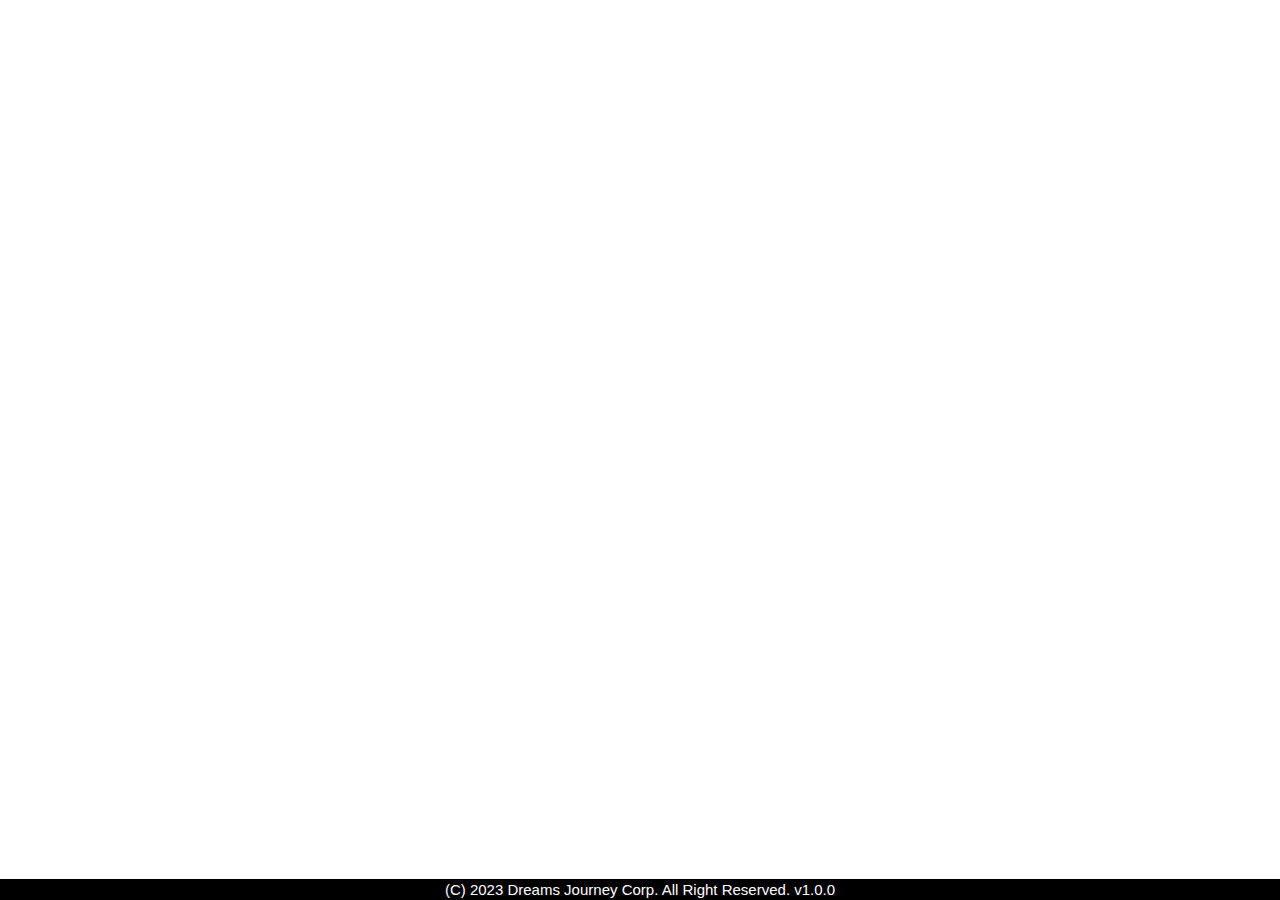
==== index.html @ 1a0699f3 "initial" ====
<!doctype html>
<html lang="en">
  <head>
    <meta
      name="viewport"
      content="width=device-width, initial-scale=1.0"
      charset="UTF-8"
    />
    <title>Dreams Journey</title>
    <link rel="stylesheet" href="Style/styles.css" />
    <script src="JS/intro.js" defer></script>
  </head>
  <body>
    <div id="main">
      <button>Join Now</button>
      <h1>Ready to Enter the Dreams Journey?</h1>
      <video id="bg" autoplay loop muted>
        <source src="Assets/BG-Vid.mp4" type="video/mp4" />
      </video>
    </div>
    <video id="intro" type="video/mp4" style="display: none">
      <source src="Assets/Intro.mp4" type="video/mp4" />
    </video>
    <footer>(C) 2023 Dreams Journey Corp. All Right Reserved. v1.0.0</footer>
  </body>
</html>
---- Style/styles.css ----
@import url("https://fonts.googleapis.com/css2?family=Architects+Daughter&display=swap");
@import url("https://fonts.googleapis.com/css2?family=Edu+TAS+Beginner&family=Paprika&display=swap");

html,
body {
  min-height: 100%;
  margin: 0;
  padding: 0;
}

h1 {
  position: absolute;
  font-family: "Architects Daughter", cursive;
  top: 12vh;
  right: 17vw;
  color: #ffffff;
  transform: rotate(-5deg);
  z-index: 1;
}

video {
  width: 100%;
  height: 100%;
  object-fit: fill;
}

button {
  position: absolute;
  bottom: 10vh;
  right: 10vw;
  font-family: Paprika;
  font-size: 40px;
  font-style: italic;
  color: rgb(255, 255, 255);
  opacity: 0.8;
  z-index: 1;
  border: none;
  background-color: transparent;
  animation: fade 1.5s infinite;
}

button:hover {
  opacity: 1;
  animation: none;
}

@keyframes fade {
  0%,
  100% {
    opacity: 1;
  }
  50% {
    opacity: 0;
  }
}

footer {
  position: absolute;
  bottom: 0;
  width: 100%;
  font-size: 15px;
  background-color: #000000;
  color: white;
  text-align: center;
  padding: 2px 0;
  font-family: "Segoe UI", sans-serif;
}
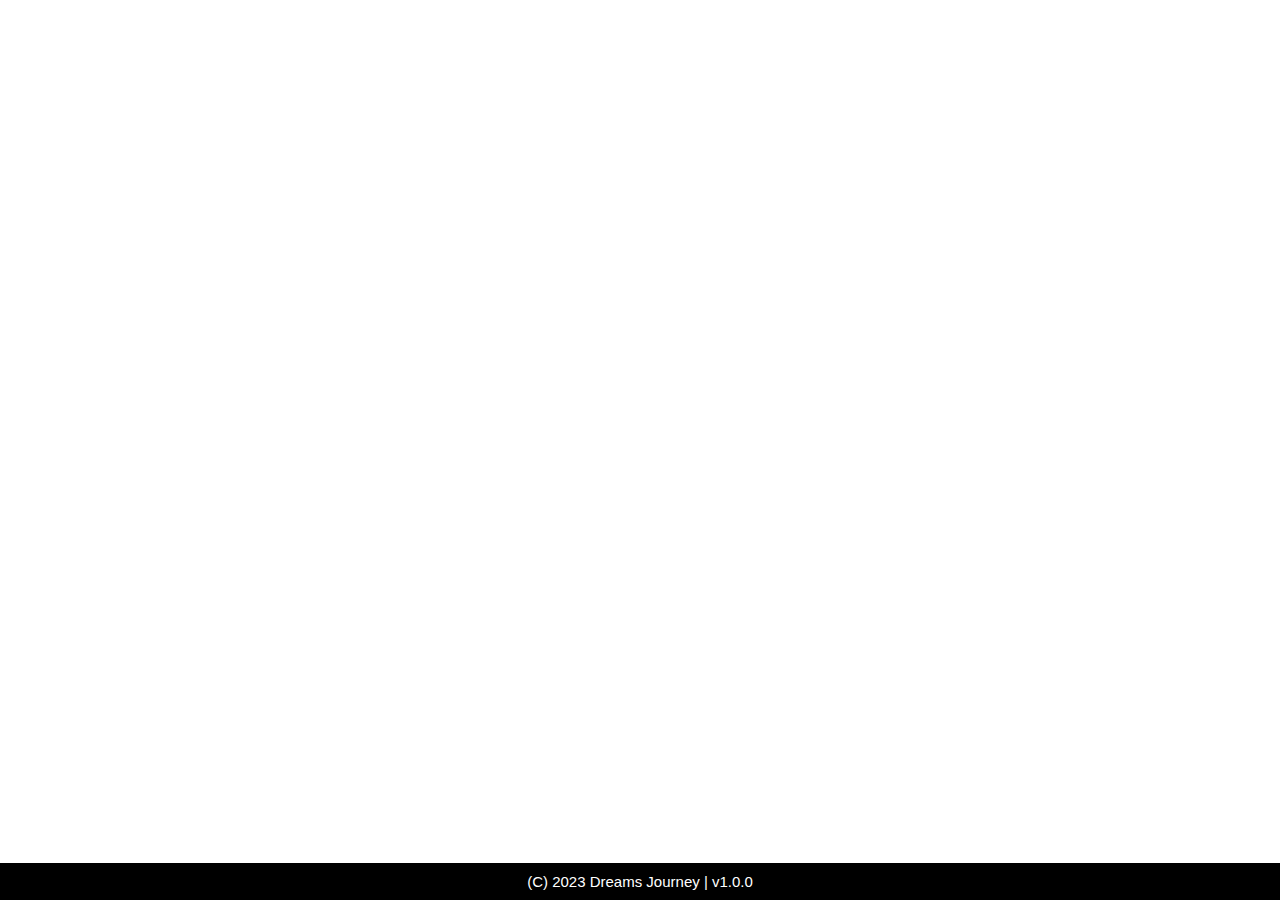
==== commit 9c1c0cad: "add1" ====
--- a/index.html
+++ b/index.html
@@ -21,6 +21,6 @@
     <video id="intro" type="video/mp4" style="display: none">
       <source src="Assets/Intro.mp4" type="video/mp4" />
     </video>
-    <footer>(C) 2023 Dreams Journey Corp. All Right Reserved. v1.0.0</footer>
+    <footer>(C) 2023 Dreams Journey | v1.0.0</footer>
   </body>
 </html>
--- a/Style/styles.css
+++ b/Style/styles.css
@@ -22,6 +22,7 @@
   width: 100%;
   height: 100%;
   object-fit: fill;
+  
 }
 
 button {
@@ -54,6 +55,56 @@
   }
 }
 
+input, 
+textarea {
+    display: inline-block;
+    font-family: arial;
+    margin: 10px 10px 10px 10px;
+    padding: 8px 12px 8px 12px;
+    border: 1px solid #ccc;
+    border-radius: 4px;
+    box-sizing: border-box;
+    width: 60%;
+    font-size: large;
+  }
+  
+  .textBoxContainer {
+    display: block;
+    position: absolute;
+    width: 18vw;
+    top: 45%;
+    left: 50%;
+    transform: translate(-50%, -50%);
+    text-align: center;
+    padding: 10px;
+    background-color: rgb(227, 248, 255);
+    border-radius: 1vh;
+    opacity: 0.9;
+    z-index: 2;
+  }
+  
+  .textBoxContainer img {
+    width: 12vw;
+    height: auto;
+    margin: 1.5vh;
+  }
+  
+  .textBoxContainer h2 {
+    text-align: center;
+    font-size: 2em;
+    margin-bottom: 1.5vh;
+  }
+  
+  input[type="submit"] {
+    background: #ccc1ff;
+    cursor: pointer;
+    border-radius: 5px;
+  }
+  
+  input[type="submit"]:hover {
+    background-color: rgb(193, 137, 234);
+  }
+
 footer {
   position: absolute;
   bottom: 0;
@@ -62,6 +113,6 @@
   background-color: #000000;
   color: white;
   text-align: center;
-  padding: 2px 0;
+  padding: 10px 0;
   font-family: "Segoe UI", sans-serif;
 }
